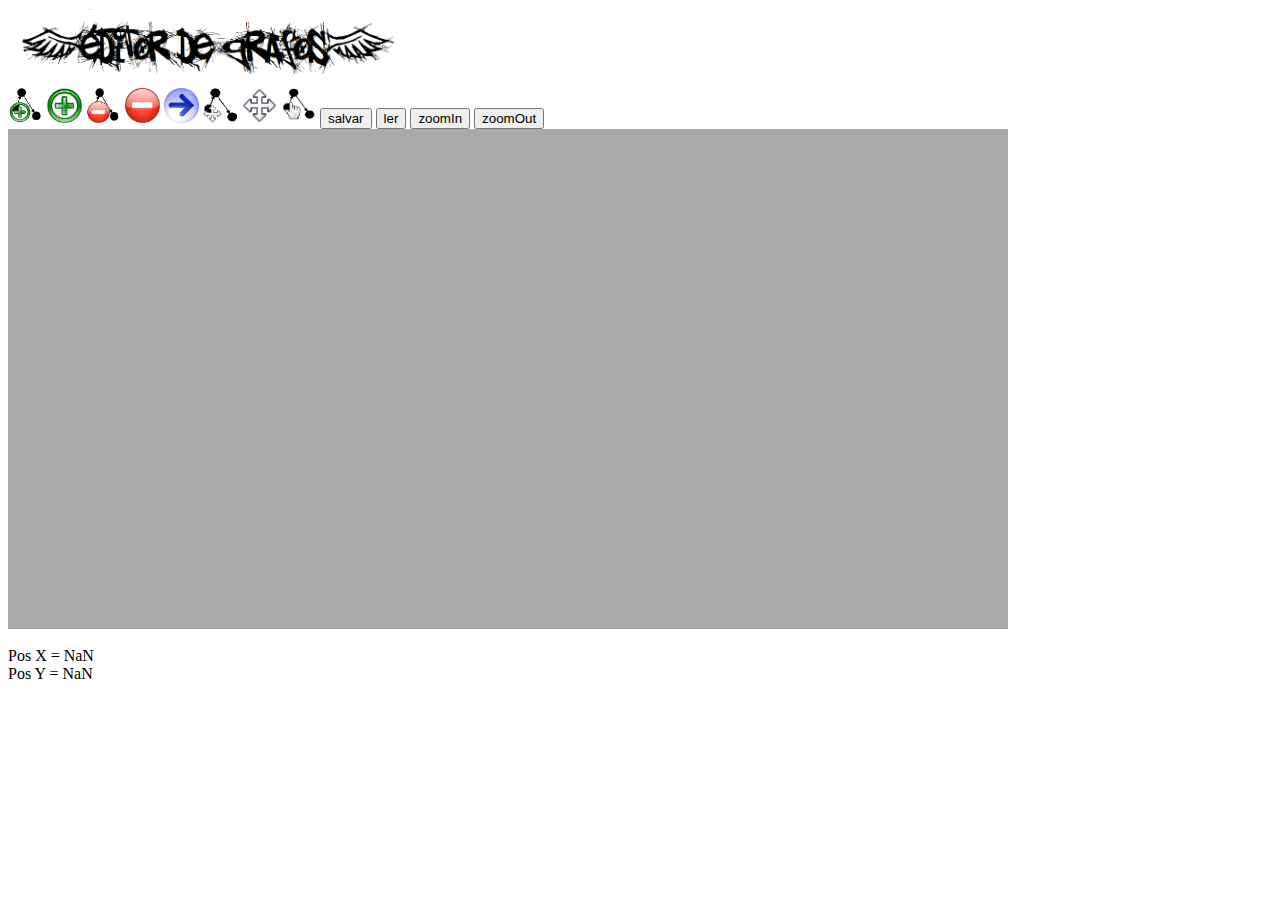
==== trunk/index.html @ dc582429 "apagado a newindex e estruturasjs" ====
<html>

<head>
</head>

<body >
	
	<img src="titulo.png" width="400" height="80">
	<br />
	
	<input id="criaGrafo" type=image src="plusGrafo.png" width="35" height="35" />
	
	<input id="criaVertice" type=image src="plus.png" width="35" height="35" />
	
	<input id="deletaGrafo" type=image src="minusGrafo.png" width="35" height="35" />
	
	<input id="deletaVertice" type=image src="minus.png" width="35" height="35" />
	
	<input id="ligaVertice" type=image src="seta.jpg" width="35" height="35" />
	
	<input id="moverGrafo" type=image src="moveGrafo.png" width="35" height="35" /> 
	
	<input id="mover" type=image src="move.png" width="35" height="35" /> 
	
	<input id="selecionarGrafo" type=image src="selecionarGrafo.png" width="35" height="35" /> 

	<input type="button" value="salvar" id="salvar" /> 

	<input type="button" value="ler" id="ler" />

	<input type="button" value="zoomIn" id="zoomIn" />

	<input type="button" value="zoomOut" id="zoomOut" />
	
	<br />
	
	<canvas id="canvas" width="1000" height="500">	
	</canvas>
	
	<div id="posXY" ></div>

	<script type="text/javascript" src="javascript/EditorGrafos.js"></script>
	<script type="text/javascript" src="javascript/Vertice.js"></script>
	<script type="text/javascript" src="javascript/Aresta.js"></script>
	<script type="text/javascript" src="javascript/Grafo.js"></script>
</body>

</html>
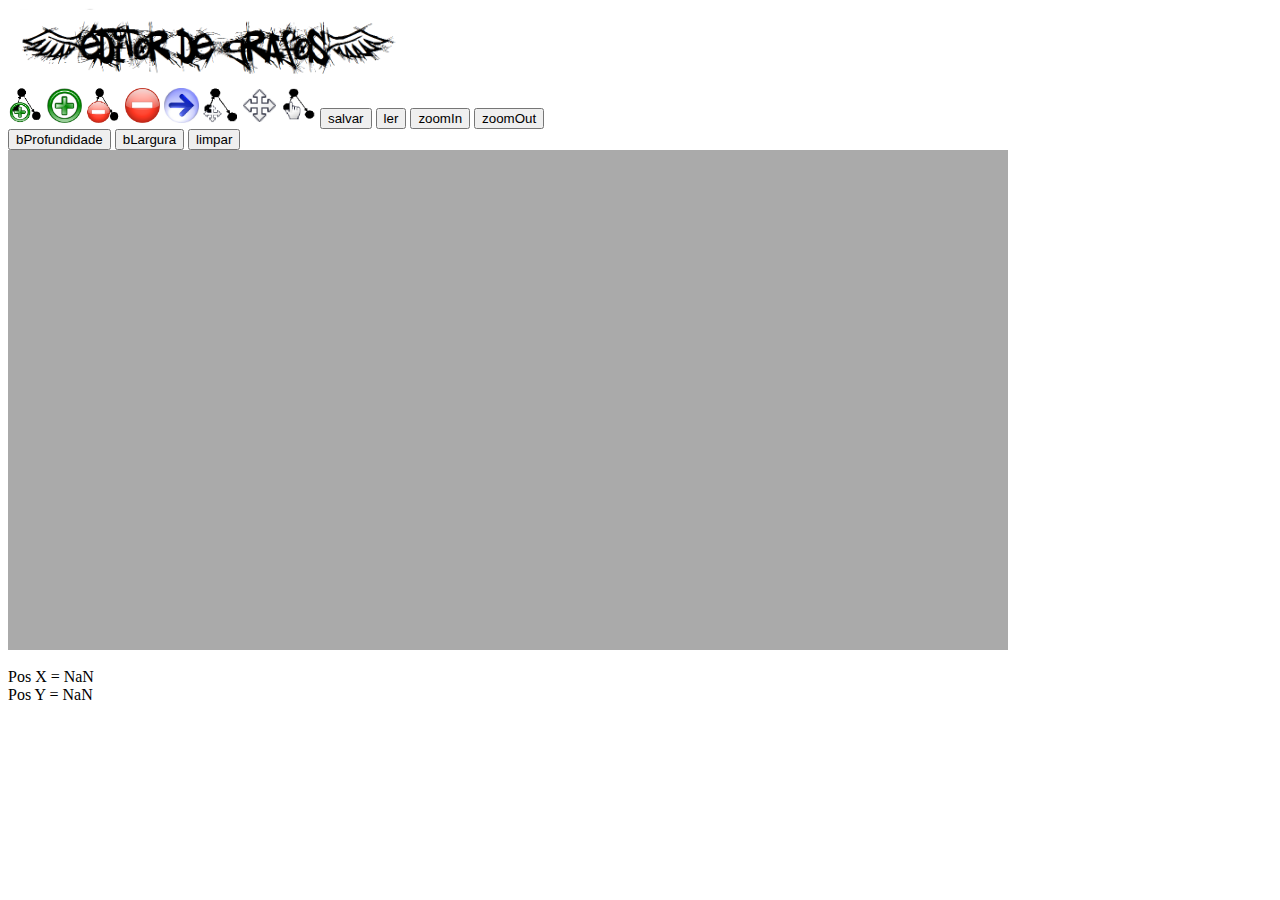
==== commit 3c6b6d21: "feito algoritimo busca em profundidade" ====
--- a/trunk/index.html
+++ b/trunk/index.html
@@ -33,7 +33,13 @@
 	<input type="button" value="zoomOut" id="zoomOut" />
 	
 	<br />
+
+	<input type="button" value="bProfundidade" id="bProfundidade" />
+	<input type="button" value="bLargura" id="bLargura" />
+	<input type="button" value="limpar" id="limpar" />
 	
+	<br />
+
 	<canvas id="canvas" width="1000" height="500">	
 	</canvas>
 	
@@ -43,6 +49,7 @@
 	<script type="text/javascript" src="javascript/Vertice.js"></script>
 	<script type="text/javascript" src="javascript/Aresta.js"></script>
 	<script type="text/javascript" src="javascript/Grafo.js"></script>
+	<script type="text/javascript" src="javascript/Algoritimo.js"></script>
 </body>
 
 </html>
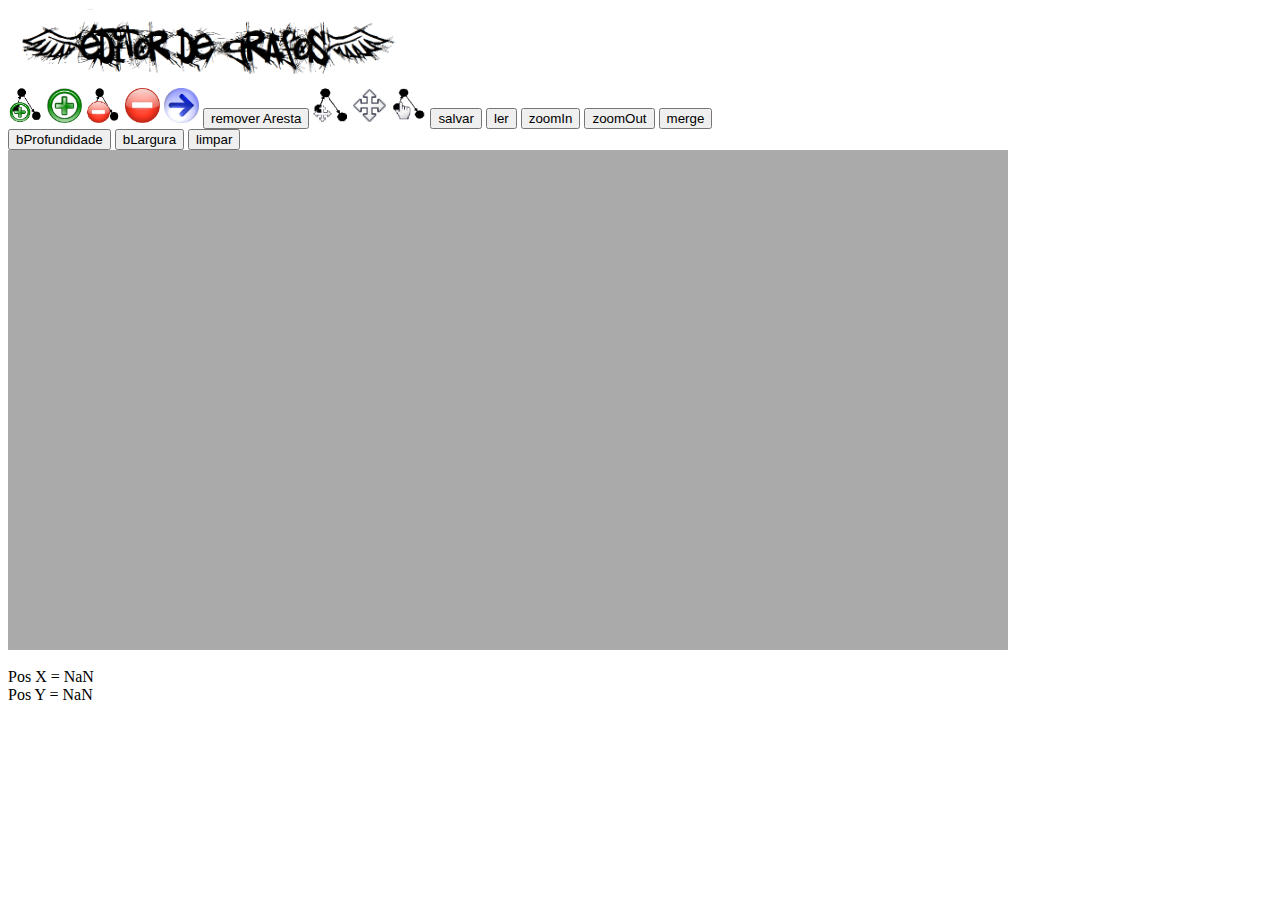
==== commit c68d63f2: "remover link incompleto." ====
--- a/trunk/index.html
+++ b/trunk/index.html
@@ -18,6 +18,8 @@
 	
 	<input id="ligaVertice" type=image src="seta.jpg" width="35" height="35" />
 	
+	<input id="deletaAresta" type="button" value="remover Aresta">
+	
 	<input id="moverGrafo" type=image src="moveGrafo.png" width="35" height="35" /> 
 	
 	<input id="mover" type=image src="move.png" width="35" height="35" /> 
@@ -31,6 +33,8 @@
 	<input type="button" value="zoomIn" id="zoomIn" />
 
 	<input type="button" value="zoomOut" id="zoomOut" />
+	
+	<input type="button" value="merge" id="merge" />
 	
 	<br />
 
@@ -49,7 +53,8 @@
 	<script type="text/javascript" src="javascript/Vertice.js"></script>
 	<script type="text/javascript" src="javascript/Aresta.js"></script>
 	<script type="text/javascript" src="javascript/Grafo.js"></script>
-	<script type="text/javascript" src="javascript/Algoritimo.js"></script>
+	<script type="text/javascript" src="javascript/Algoritmo.js"></script>
+
 </body>
 
 </html>
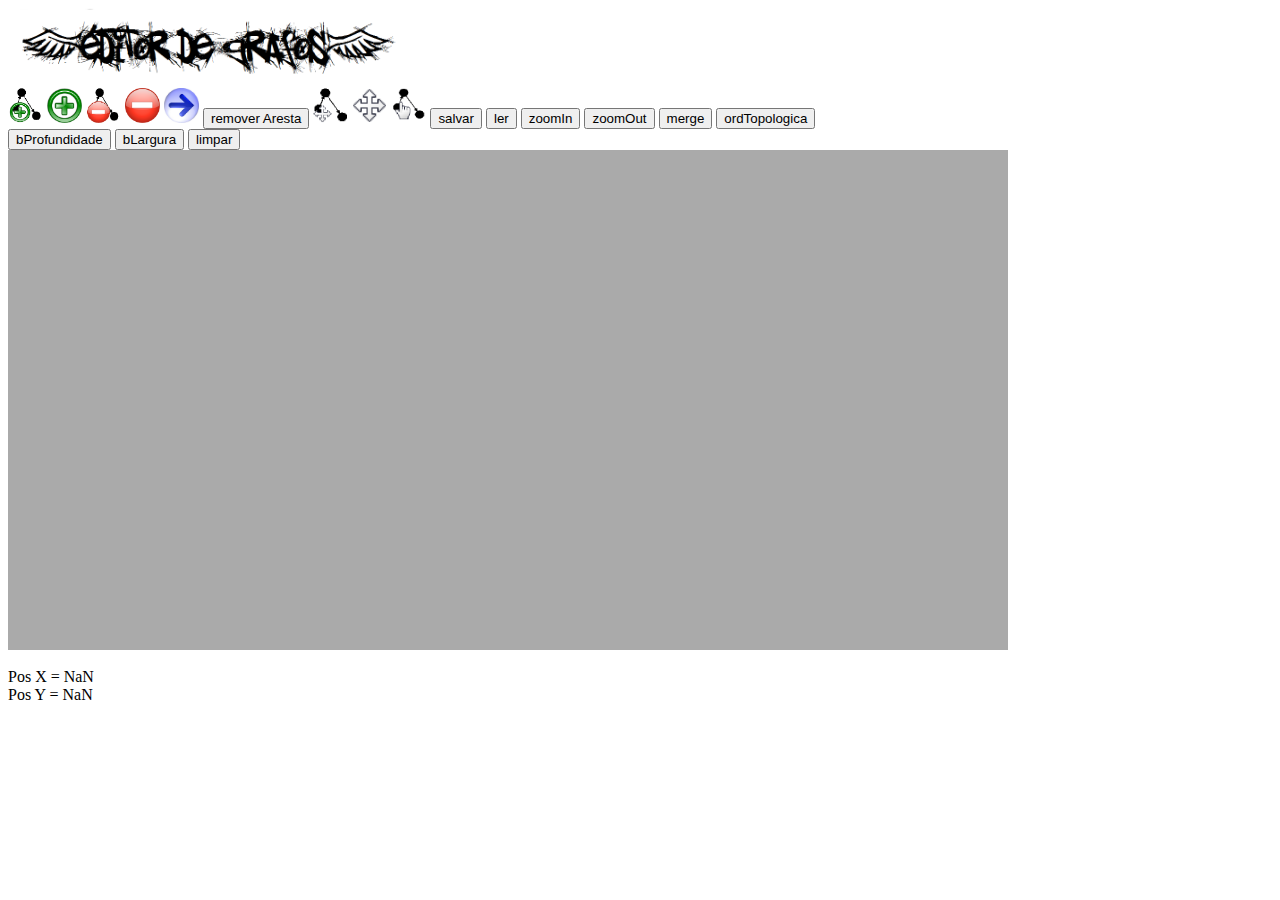
==== commit cbdd6e65: "Implementado algoritimo de Organizacao Topologica" ====
--- a/trunk/index.html
+++ b/trunk/index.html
@@ -35,6 +35,8 @@
 	<input type="button" value="zoomOut" id="zoomOut" />
 	
 	<input type="button" value="merge" id="merge" />
+
+	<input type="button" value="ordTopologica" id="ordTopologica" />
 	
 	<br />
 
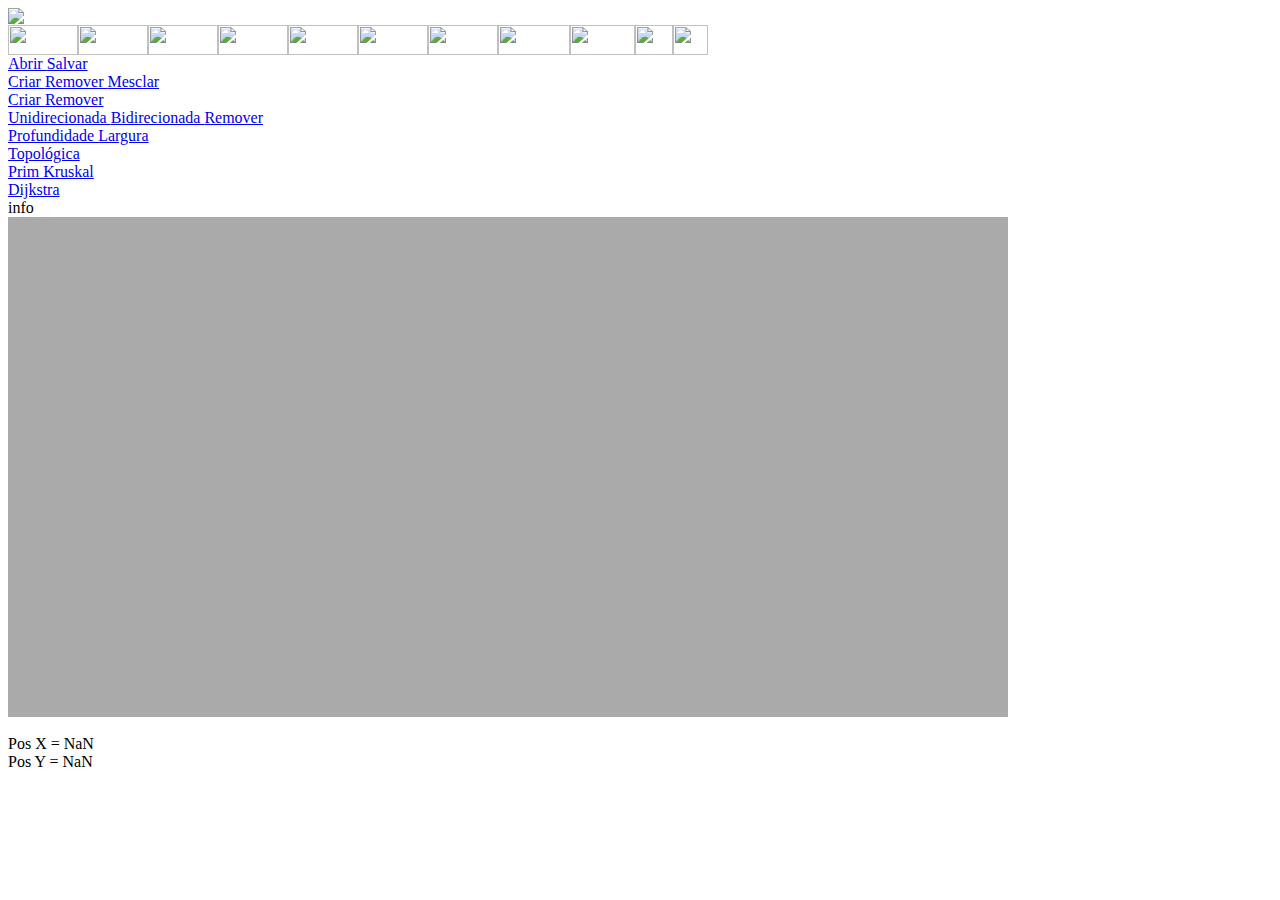
==== commit 755234b2: "Menu completo." ====
--- a/trunk/index.html
+++ b/trunk/index.html
@@ -1,54 +1,145 @@
 <html>
 
 <head>
+<title>H5 - Editor de grafos</title>
+
+<script language="JavaScript1.2" type="text/javascript" src="preload_menu.js"> </script>
+<script language="JavaScript1.2" type="text/javascript" src="mm_css_menu.js"></script>
+<style type="text/css" media="screen">
+	@import url("./menu.css");
+</style>
 </head>
 
-<body >
+<body onload="MM_preloadImages('imagens/menu_r1_c14_s2.gif','imagens/selecionar_s2.gif');">
 	
-	<img src="titulo.png" width="400" height="80">
-	<br />
+	<div>
+	<img src="imagens/titulo.png" /> 
+	</div>
 	
-	<input id="criaGrafo" type=image src="plusGrafo.png" width="35" height="35" />
-	
-	<input id="criaVertice" type=image src="plus.png" width="35" height="35" />
-	
-	<input id="deletaGrafo" type=image src="minusGrafo.png" width="35" height="35" />
-	
-	<input id="deletaVertice" type=image src="minus.png" width="35" height="35" />
-	
-	<input id="ligaVertice" type=image src="seta.jpg" width="35" height="35" />
-	
-	<input id="deletaAresta" type="button" value="remover Aresta">
-	
-	<input id="moverGrafo" type=image src="moveGrafo.png" width="35" height="35" /> 
-	
-	<input id="mover" type=image src="move.png" width="35" height="35" /> 
-	
-	<input id="selecionarGrafo" type=image src="selecionarGrafo.png" width="35" height="35" /> 
+	<div id="FWTableContainer1707048917">
+	<table style="display: inline-table;" border="0" cellpadding="0" cellspacing="0" width="700">
+	<!-- fwtable fwsrc="original.png" fwpage="Page 1" fwbase="menu.gif" fwstyle="Dreamweaver" fwdocid = "1707048917" fwnested="0" -->
+	  <tr>
+	   <td><img src="imagens/spacer.gif" width="70" height="1" border="0" alt="" /></td>
+	   <td><img src="imagens/spacer.gif" width="70" height="1" border="0" alt="" /></td>
+	   <td><img src="imagens/spacer.gif" width="70" height="1" border="0" alt="" /></td>
+	   <td><img src="imagens/spacer.gif" width="70" height="1" border="0" alt="" /></td>
+	   <td><img src="imagens/spacer.gif" width="2" height="1" border="0" alt="" /></td>
+	   <td><img src="imagens/spacer.gif" width="68" height="1" border="0" alt="" /></td>
+	   <td><img src="imagens/spacer.gif" width="2" height="1" border="0" alt="" /></td>
+	   <td><img src="imagens/spacer.gif" width="68" height="1" border="0" alt="" /></td>
+	   <td><img src="imagens/spacer.gif" width="2" height="1" border="0" alt="" /></td>
+	   <td><img src="imagens/spacer.gif" width="68" height="1" border="0" alt="" /></td>
+	   <td><img src="imagens/spacer.gif" width="2" height="1" border="0" alt="" /></td>
+	   <td><img src="imagens/spacer.gif" width="68" height="1" border="0" alt="" /></td>
+	   <td><img src="imagens/spacer.gif" width="2" height="1" border="0" alt="" /></td>
+	   <td><img src="imagens/spacer.gif" width="65" height="1" border="0" alt="" /></td>
+	   <td><img src="imagens/spacer.gif" width="5" height="1" border="0" alt="" /></td>
+	   <td><img src="imagens/spacer.gif" width="33" height="1" border="0" alt="" /></td>
+	   <td><img src="imagens/spacer.gif" width="35" height="1" border="0" alt="" /></td>
+	   <td><img src="imagens/spacer.gif" width="1" height="1" border="0" alt="" /></td>
+	  </tr>
 
-	<input type="button" value="salvar" id="salvar" /> 
+	  <tr>
+	   <td><a href="javascript:;" onmouseout="MM_menuStartTimeout(100);" onmouseover="MM_menuShowMenu('MMMenuContainer1122155727_0', 'MMMenu1122155727_0',0,30,'arquivo_s1');"><img name="arquivo_s1" src="imagens/arquivo_s1.gif" width="70" height="30" border="0" id="arquivo_s1" alt="" /></a></td>
+	   <td><a href="javascript:;" onmouseout="MM_menuStartTimeout(100);" onmouseover="MM_menuShowMenu('MMMenuContainer1122155654_1', 'MMMenu1122155654_1',0,30,'grafos_s1');"><img name="grafos_s1" src="imagens/grafos_s1.gif" width="70" height="30" border="0" id="grafos_s1" alt="" /></a></td>
+	   <td><a href="javascript:;" onmouseout="MM_menuStartTimeout(100);" onmouseover="MM_menuShowMenu('MMMenuContainer1122160925_2', 'MMMenu1122160925_2',0,30,'vertices_s1');"><img name="vertices_s1" src="imagens/vertices_s1.gif" width="70" height="30" border="0" id="vertices_s1" alt="" /></a></td>
+	   <td><a href="javascript:;" onmouseout="MM_menuStartTimeout(100);" onmouseover="MM_menuShowMenu('MMMenuContainer1122160944_3', 'MMMenu1122160944_3',0,30,'arestas_s1');"><img name="arestas_s1" src="imagens/arestas_s1.gif" width="70" height="30" border="0" id="arestas_s1" alt="" /></a></td>
+	   <td colspan="2"><a href="javascript:;" onmouseout="MM_menuStartTimeout(100);" onmouseover="MM_menuShowMenu('MMMenuContainer1122161030_4', 'MMMenu1122161030_4',0,30,'busca_s1');"><img name="busca_s1" src="imagens/busca_s1.gif" width="70" height="30" border="0" id="busca_s1" alt="" /></a></td>
+	   <td colspan="2"><a href="javascript:;" onmouseout="MM_menuStartTimeout(100);" onmouseover="MM_menuShowMenu('MMMenuContainer1122161052_5', 'MMMenu1122161052_5',0,30,'ordenacao_s1');"><img name="ordenacao_s1" src="imagens/ordenacao_s1.gif" width="70" height="30" border="0" id="ordenacao_s1" alt="" /></a></td>
+	   <td colspan="2"><a href="javascript:;" onmouseout="MM_menuStartTimeout(100);" onmouseover="MM_menuShowMenu('MMMenuContainer1122161156_6', 'MMMenu1122161156_6',0,30,'arv_g_min_s1');"><img name="arv_g_min_s1" src="imagens/arv_g_min_s1.gif" width="70" height="30" border="0" id="arv_g_min_s1" alt="" /></a></td>
+	   <td colspan="3"><a href="javascript:;" onmouseout="MM_menuStartTimeout(100);" onmouseover="MM_menuShowMenu('MMMenuContainer1122161315_7', 'MMMenu1122161315_7',0,30,'cam_min_s1');"><img name="cam_min_s1" src="imagens/cam_min_s1.gif" width="72" height="30" border="0" id="cam_min_s1" alt="" /></a></td>
+	   <td><a href="javascript:;" onmouseout="MM_swapImgRestore();" onmouseover="MM_swapImage('menu_r1_c14_s1','','imagens/menu_r1_c14_s2.gif',1);"><img name="menu_r1_c14_s1" src="imagens/menu_r1_c14_s1.gif" width="65" height="30" border="0" id="menu_r1_c14_s1" alt="" /></a></td> <!-- COLORACAO -->
+	   <td colspan="2"><a href="javascript:;" onmouseout="MM_swapImgRestore();" onmouseover="MM_swapImage('selecionar_s1','','imagens/selecionar_s2.gif',1);"><img name="selecionar_s1" src="imagens/selecionar_s1.gif" width="38" height="30" border="0" id="selecionar_s1" alt="" onclick="selecionarAcao(10);" /></a></td> <!-- SELECIONAR -->
+	   <td><img name="menu_r1_c17_s1" src="imagens/menu_r1_c17_s1.gif" width="35" height="30" border="0" id="menu_r1_c17_s1" alt="" /></td>
+	   <td><img src="imagens/spacer.gif" width="1" height="30" border="0" alt="" /></td>
+	  </tr>
+	</table>
+	<div id="MMMenuContainer1122155727_0">
+		<div id="MMMenu1122155727_0" onmouseout="MM_menuStartTimeout(100);" onmouseover="MM_menuResetTimeout();">
+			<a href="javascript:;" id="MMMenu1122155727_0_Item_0" class="MMMIFVStyleMMMenu1122155727_0" onmouseover="MM_menuOverMenuItem('MMMenu1122155727_0');" onclick="lerGrafo();">
+				Abrir
+			</a>
+			<a href="javascript:;" id="MMMenu1122155727_0_Item_1" class="MMMIVStyleMMMenu1122155727_0" onmouseover="MM_menuOverMenuItem('MMMenu1122155727_0');" onclick="salvarGrafo();">
+				Salvar
+			</a>
+		</div>
+	</div>
+	<div id="MMMenuContainer1122155654_1">
+		<div id="MMMenu1122155654_1" onmouseout="MM_menuStartTimeout(100);" onmouseover="MM_menuResetTimeout();">
+			<a href="javascript:;" id="MMMenu1122155654_1_Item_0" class="MMMIFVStyleMMMenu1122155654_1" onmouseover="MM_menuOverMenuItem('MMMenu1122155654_1');" onclick="inserirGrafo();"> <!-- CRIAR GRAFO -->
+				Criar
+			</a>
+			<a href="javascript:;" id="MMMenu1122155654_1_Item_1" class="MMMIVStyleMMMenu1122155654_1" onmouseover="MM_menuOverMenuItem('MMMenu1122155654_1');" onclick="removerGrafo();"> 	<!-- REMOVER GRAFO -->
+				Remover
+			</a>
+			<a href="javascript:;" id="MMMenu1122155654_1_Item_2" class="MMMIVStyleMMMenu1122155654_1" onmouseover="MM_menuOverMenuItem('MMMenu1122155654_1');"> 							<!-- MESCLAR GRAFO -->
+				Mesclar
+			</a>
+		</div>
+	</div>
+	<div id="MMMenuContainer1122160925_2">
+		<div id="MMMenu1122160925_2" onmouseout="MM_menuStartTimeout(100);" onmouseover="MM_menuResetTimeout();">
+			<a href="javascript:;" id="MMMenu1122160925_2_Item_0" class="MMMIFVStyleMMMenu1122160925_2" onmouseover="MM_menuOverMenuItem('MMMenu1122160925_2');" onclick="selecionarAcao(1);"> 	<!-- CRIAR VERTICES -->
+				Criar
+			</a>
+			<a href="javascript:;" id="MMMenu1122160925_2_Item_1" class="MMMIVStyleMMMenu1122160925_2" onmouseover="MM_menuOverMenuItem('MMMenu1122160925_2');" onclick="selecionarAcao(2);"> 	<!-- REMOVER VERTICES -->
+				Remover
+			</a>
+		</div>
+	</div>
+<div id="MMMenuContainer1122160944_3">
+	<div id="MMMenu1122160944_3" onmouseout="MM_menuStartTimeout(100);" onmouseover="MM_menuResetTimeout();">
+		<a href="javascript:;" id="MMMenu1122160944_3_Item_0" class="MMMIFVStyleMMMenu1122160944_3" onmouseover="MM_menuOverMenuItem('MMMenu1122160944_3');">
+			Unidirecionada
+		</a>
+		<a href="javascript:;" id="MMMenu1122160944_3_Item_1" class="MMMIVStyleMMMenu1122160944_3" onmouseover="MM_menuOverMenuItem('MMMenu1122160944_3');">
+			Bidirecionada
+		</a>
+		<a href="javascript:;" id="MMMenu1122160944_3_Item_2" class="MMMIVStyleMMMenu1122160944_3" onmouseover="MM_menuOverMenuItem('MMMenu1122160944_3');">
+			Remover
+		</a>
+	</div>
+</div>
+	<div id="MMMenuContainer1122161030_4">
+		<div id="MMMenu1122161030_4" onmouseout="MM_menuStartTimeout(100);" onmouseover="MM_menuResetTimeout();">
+			<a href="javascript:;" id="MMMenu1122161030_4_Item_0" class="MMMIFVStyleMMMenu1122161030_4" onmouseover="MM_menuOverMenuItem('MMMenu1122161030_4');" onclick="configBuscaProfundidade();"> 	<!-- BUSCA PROFUNDIDADE -->
+				Profundidade
+			</a>
+			<a href="javascript:;" id="MMMenu1122161030_4_Item_1" class="MMMIVStyleMMMenu1122161030_4" onmouseover="MM_menuOverMenuItem('MMMenu1122161030_4');" onclick="configBuscaLargura();">  		<!-- BUSCA LARGURA -->
+				Largura
+			</a>
+		</div>
+	</div>
+	<div id="MMMenuContainer1122161052_5">
+		<div id="MMMenu1122161052_5" onmouseout="MM_menuStartTimeout(100);" onmouseover="MM_menuResetTimeout();">
+			<a href="javascript:;" id="MMMenu1122161052_5_Item_0" class="MMMIFVStyleMMMenu1122161052_5" onmouseover="MM_menuOverMenuItem('MMMenu1122161052_5');" onclick="configOrdenacaoTopologica();">	<!-- ORDENACAO TOPOLOGICA -->
+				Topol&oacute;gica
+			</a>
+		</div>
+	</div>
+	<div id="MMMenuContainer1122161156_6">
+		<div id="MMMenu1122161156_6" onmouseout="MM_menuStartTimeout(100);" onmouseover="MM_menuResetTimeout();">
+			<a href="javascript:;" id="MMMenu1122161156_6_Item_0" class="MMMIFVStyleMMMenu1122161156_6" onmouseover="MM_menuOverMenuItem('MMMenu1122161156_6');">	<!-- ARVORE GERADORA MINIMA PRIM -->
+				Prim
+			</a>
+			<a href="javascript:;" id="MMMenu1122161156_6_Item_1" class="MMMIVStyleMMMenu1122161156_6" onmouseover="MM_menuOverMenuItem('MMMenu1122161156_6');" onclick="configKruskal();">	<!-- ARVORE GERADORA MINIMA KRUSKAL -->
+				Kruskal
+			</a>
+		</div>
+	</div>
+	<div id="MMMenuContainer1122161315_7">
+		<div id="MMMenu1122161315_7" onmouseout="MM_menuStartTimeout(100);" onmouseover="MM_menuResetTimeout();">
+			<a href="javascript:;" id="MMMenu1122161315_7_Item_0" class="MMMIFVStyleMMMenu1122161315_7" onmouseover="MM_menuOverMenuItem('MMMenu1122161315_7');" onclick="selecionarAcao(9);"> <!-- CAMINHO MINIMO DIJKSTRA -->
+				Dijkstra
+			</a>
+		</div>
+	</div>
+	</div>
 
-	<input type="button" value="ler" id="ler" />
-
-	<input type="button" value="zoomIn" id="zoomIn" />
-
-	<input type="button" value="zoomOut" id="zoomOut" />
-	
-	<input type="button" value="merge" id="merge" />
-
-	<input type="button" value="ordTopologica" id="ordTopologica" />
-	
-	<br />
-
-	<input type="button" value="bProfundidade" id="bProfundidade" />
-	<input type="button" value="bLargura" id="bLargura" />
-	<input type="button" value="limpar" id="limpar" />
-	
-	<br />
-
-	<canvas id="canvas" width="1000" height="500">	
-	</canvas>
-	
+	<div id="infoNo">info</div>
+	<canvas id="canvas" width="1000" height="500"></canvas>
+	<div id="linksGrafos"></div>
 	<div id="posXY" ></div>
 
 	<script type="text/javascript" src="javascript/EditorGrafos.js"></script>
@@ -56,7 +147,7 @@
 	<script type="text/javascript" src="javascript/Aresta.js"></script>
 	<script type="text/javascript" src="javascript/Grafo.js"></script>
 	<script type="text/javascript" src="javascript/Algoritmo.js"></script>
-
+	<style type="text/css" media="screen"> @import url("css/editorGrafos.css"); </style>
 </body>
 
 </html>
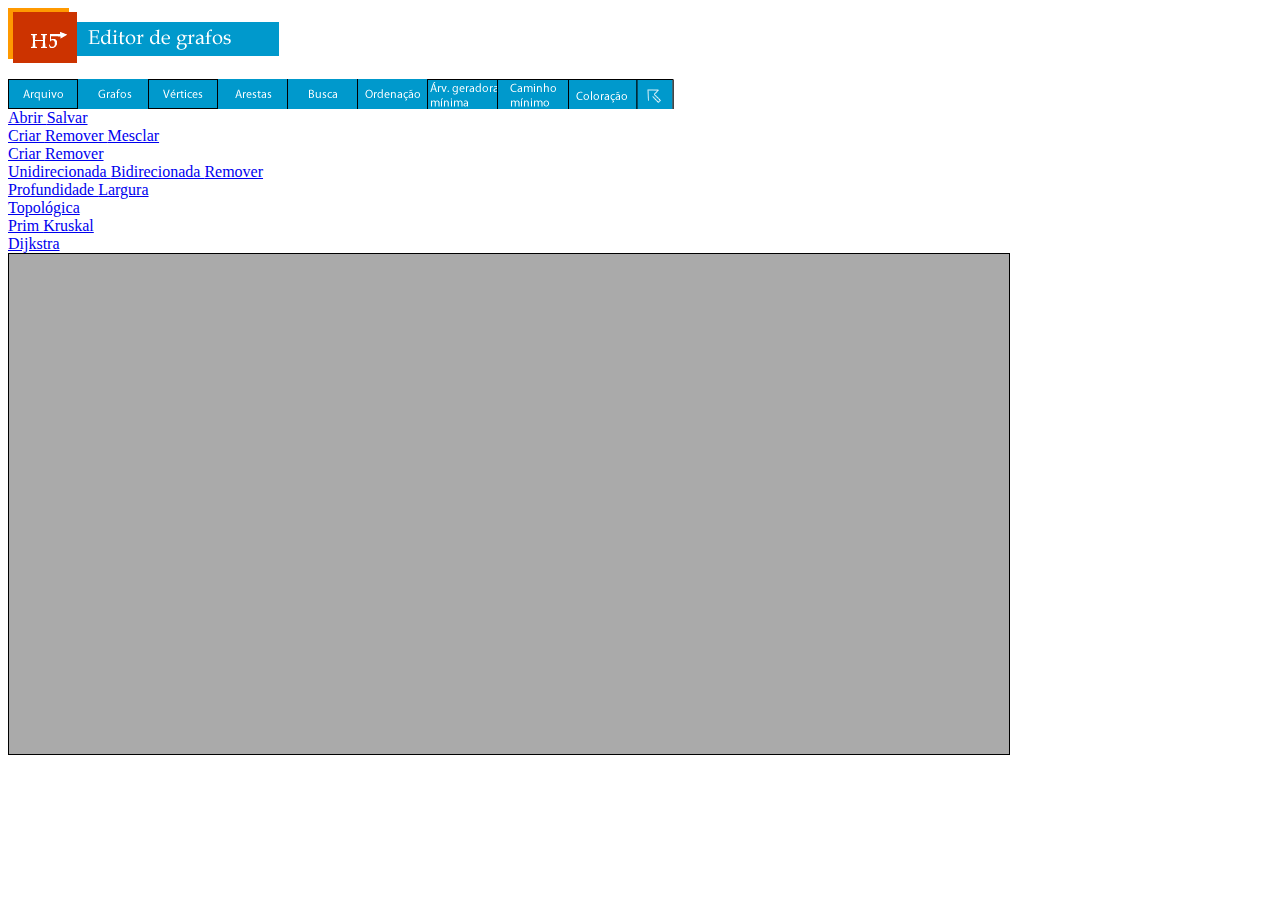
==== commit 9864efd7: "mais atualizacoes." ====
--- a/trunk/index.html
+++ b/trunk/index.html
@@ -73,7 +73,7 @@
 			<a href="javascript:;" id="MMMenu1122155654_1_Item_1" class="MMMIVStyleMMMenu1122155654_1" onmouseover="MM_menuOverMenuItem('MMMenu1122155654_1');" onclick="removerGrafo();"> 	<!-- REMOVER GRAFO -->
 				Remover
 			</a>
-			<a href="javascript:;" id="MMMenu1122155654_1_Item_2" class="MMMIVStyleMMMenu1122155654_1" onmouseover="MM_menuOverMenuItem('MMMenu1122155654_1');"> 							<!-- MESCLAR GRAFO -->
+			<a href="javascript:;" id="MMMenu1122155654_1_Item_2" class="MMMIVStyleMMMenu1122155654_1" onmouseover="MM_menuOverMenuItem('MMMenu1122155654_1');" onclick="mesclarGrafo();"> 	<!-- MESCLAR GRAFO -->
 				Mesclar
 			</a>
 		</div>
@@ -90,13 +90,13 @@
 	</div>
 <div id="MMMenuContainer1122160944_3">
 	<div id="MMMenu1122160944_3" onmouseout="MM_menuStartTimeout(100);" onmouseover="MM_menuResetTimeout();">
-		<a href="javascript:;" id="MMMenu1122160944_3_Item_0" class="MMMIFVStyleMMMenu1122160944_3" onmouseover="MM_menuOverMenuItem('MMMenu1122160944_3');">
+		<a href="javascript:;" id="MMMenu1122160944_3_Item_0" class="MMMIFVStyleMMMenu1122160944_3" onmouseover="MM_menuOverMenuItem('MMMenu1122160944_3');" onclick="selecionarAcao(3);">
 			Unidirecionada
 		</a>
-		<a href="javascript:;" id="MMMenu1122160944_3_Item_1" class="MMMIVStyleMMMenu1122160944_3" onmouseover="MM_menuOverMenuItem('MMMenu1122160944_3');">
+		<a href="javascript:;" id="MMMenu1122160944_3_Item_1" class="MMMIVStyleMMMenu1122160944_3" onmouseover="MM_menuOverMenuItem('MMMenu1122160944_3');" onclick="selecionarAcao(8);">
 			Bidirecionada
 		</a>
-		<a href="javascript:;" id="MMMenu1122160944_3_Item_2" class="MMMIVStyleMMMenu1122160944_3" onmouseover="MM_menuOverMenuItem('MMMenu1122160944_3');">
+		<a href="javascript:;" id="MMMenu1122160944_3_Item_2" class="MMMIVStyleMMMenu1122160944_3" onmouseover="MM_menuOverMenuItem('MMMenu1122160944_3');" onclick="selecionarAcao(4);">
 			Remover
 		</a>
 	</div>
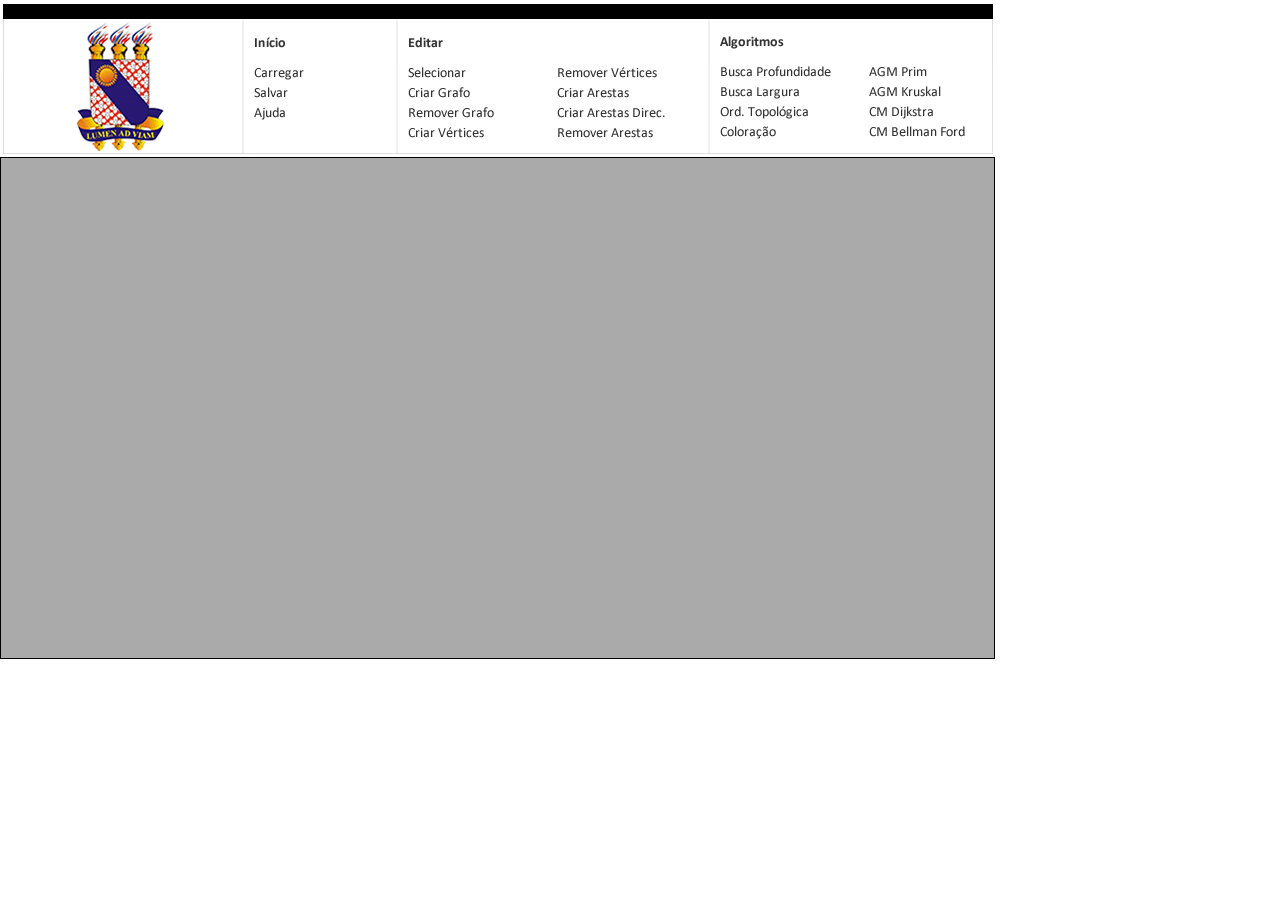
==== commit 9c4b743e: "Nova interface." ====
--- a/trunk/index.html
+++ b/trunk/index.html
@@ -1,154 +1,198 @@
-<html>
-
-<head>
-<title>H5 - Editor de grafos</title>
-
-<script language="JavaScript1.2" type="text/javascript" src="preload_menu.js"> </script>
-<script language="JavaScript1.2" type="text/javascript" src="mm_css_menu.js"></script>
-<style type="text/css" media="screen">
-	@import url("./menu.css");
-</style>
-</head>
-
-<body onload="MM_preloadImages('imagens/menu_r1_c14_s2.gif','imagens/selecionar_s2.gif');">
-	
-	<div>
-	<img src="imagens/titulo.png" /> 
-	</div>
-	
-	<div id="FWTableContainer1707048917">
-	<table style="display: inline-table;" border="0" cellpadding="0" cellspacing="0" width="700">
-	<!-- fwtable fwsrc="original.png" fwpage="Page 1" fwbase="menu.gif" fwstyle="Dreamweaver" fwdocid = "1707048917" fwnested="0" -->
-	  <tr>
-	   <td><img src="imagens/spacer.gif" width="70" height="1" border="0" alt="" /></td>
-	   <td><img src="imagens/spacer.gif" width="70" height="1" border="0" alt="" /></td>
-	   <td><img src="imagens/spacer.gif" width="70" height="1" border="0" alt="" /></td>
-	   <td><img src="imagens/spacer.gif" width="70" height="1" border="0" alt="" /></td>
-	   <td><img src="imagens/spacer.gif" width="2" height="1" border="0" alt="" /></td>
-	   <td><img src="imagens/spacer.gif" width="68" height="1" border="0" alt="" /></td>
-	   <td><img src="imagens/spacer.gif" width="2" height="1" border="0" alt="" /></td>
-	   <td><img src="imagens/spacer.gif" width="68" height="1" border="0" alt="" /></td>
-	   <td><img src="imagens/spacer.gif" width="2" height="1" border="0" alt="" /></td>
-	   <td><img src="imagens/spacer.gif" width="68" height="1" border="0" alt="" /></td>
-	   <td><img src="imagens/spacer.gif" width="2" height="1" border="0" alt="" /></td>
-	   <td><img src="imagens/spacer.gif" width="68" height="1" border="0" alt="" /></td>
-	   <td><img src="imagens/spacer.gif" width="2" height="1" border="0" alt="" /></td>
-	   <td><img src="imagens/spacer.gif" width="65" height="1" border="0" alt="" /></td>
-	   <td><img src="imagens/spacer.gif" width="5" height="1" border="0" alt="" /></td>
-	   <td><img src="imagens/spacer.gif" width="33" height="1" border="0" alt="" /></td>
-	   <td><img src="imagens/spacer.gif" width="35" height="1" border="0" alt="" /></td>
-	   <td><img src="imagens/spacer.gif" width="1" height="1" border="0" alt="" /></td>
-	  </tr>
-
-	  <tr>
-	   <td><a href="javascript:;" onmouseout="MM_menuStartTimeout(100);" onmouseover="MM_menuShowMenu('MMMenuContainer1122155727_0', 'MMMenu1122155727_0',0,30,'arquivo_s1');"><img name="arquivo_s1" src="imagens/arquivo_s1.gif" width="70" height="30" border="0" id="arquivo_s1" alt="" /></a></td>
-	   <td><a href="javascript:;" onmouseout="MM_menuStartTimeout(100);" onmouseover="MM_menuShowMenu('MMMenuContainer1122155654_1', 'MMMenu1122155654_1',0,30,'grafos_s1');"><img name="grafos_s1" src="imagens/grafos_s1.gif" width="70" height="30" border="0" id="grafos_s1" alt="" /></a></td>
-	   <td><a href="javascript:;" onmouseout="MM_menuStartTimeout(100);" onmouseover="MM_menuShowMenu('MMMenuContainer1122160925_2', 'MMMenu1122160925_2',0,30,'vertices_s1');"><img name="vertices_s1" src="imagens/vertices_s1.gif" width="70" height="30" border="0" id="vertices_s1" alt="" /></a></td>
-	   <td><a href="javascript:;" onmouseout="MM_menuStartTimeout(100);" onmouseover="MM_menuShowMenu('MMMenuContainer1122160944_3', 'MMMenu1122160944_3',0,30,'arestas_s1');"><img name="arestas_s1" src="imagens/arestas_s1.gif" width="70" height="30" border="0" id="arestas_s1" alt="" /></a></td>
-	   <td colspan="2"><a href="javascript:;" onmouseout="MM_menuStartTimeout(100);" onmouseover="MM_menuShowMenu('MMMenuContainer1122161030_4', 'MMMenu1122161030_4',0,30,'busca_s1');"><img name="busca_s1" src="imagens/busca_s1.gif" width="70" height="30" border="0" id="busca_s1" alt="" /></a></td>
-	   <td colspan="2"><a href="javascript:;" onmouseout="MM_menuStartTimeout(100);" onmouseover="MM_menuShowMenu('MMMenuContainer1122161052_5', 'MMMenu1122161052_5',0,30,'ordenacao_s1');"><img name="ordenacao_s1" src="imagens/ordenacao_s1.gif" width="70" height="30" border="0" id="ordenacao_s1" alt="" /></a></td>
-	   <td colspan="2"><a href="javascript:;" onmouseout="MM_menuStartTimeout(100);" onmouseover="MM_menuShowMenu('MMMenuContainer1122161156_6', 'MMMenu1122161156_6',0,30,'arv_g_min_s1');"><img name="arv_g_min_s1" src="imagens/arv_g_min_s1.gif" width="70" height="30" border="0" id="arv_g_min_s1" alt="" /></a></td>
-	   <td colspan="3"><a href="javascript:;" onmouseout="MM_menuStartTimeout(100);" onmouseover="MM_menuShowMenu('MMMenuContainer1122161315_7', 'MMMenu1122161315_7',0,30,'cam_min_s1');"><img name="cam_min_s1" src="imagens/cam_min_s1.gif" width="72" height="30" border="0" id="cam_min_s1" alt="" /></a></td>
-	   <td><a href="javascript:;" onmouseout="MM_swapImgRestore();" onmouseover="MM_swapImage('menu_r1_c14_s1','','imagens/menu_r1_c14_s2.gif',1);"><img name="menu_r1_c14_s1" src="imagens/menu_r1_c14_s1.gif" width="65" height="30" border="0" id="menu_r1_c14_s1" alt="" /></a></td> <!-- COLORACAO -->
-	   <td colspan="2"><a href="javascript:;" onmouseout="MM_swapImgRestore();" onmouseover="MM_swapImage('selecionar_s1','','imagens/selecionar_s2.gif',1);"><img name="selecionar_s1" src="imagens/selecionar_s1.gif" width="38" height="30" border="0" id="selecionar_s1" alt="" onclick="selecionarAcao(10);" /></a></td> <!-- SELECIONAR -->
-	   <td><img name="menu_r1_c17_s1" src="imagens/menu_r1_c17_s1.gif" width="35" height="30" border="0" id="menu_r1_c17_s1" alt="" /></td>
-	   <td><img src="imagens/spacer.gif" width="1" height="30" border="0" alt="" /></td>
-	  </tr>
-	</table>
-	<div id="MMMenuContainer1122155727_0">
-		<div id="MMMenu1122155727_0" onmouseout="MM_menuStartTimeout(100);" onmouseover="MM_menuResetTimeout();">
-			<a href="javascript:;" id="MMMenu1122155727_0_Item_0" class="MMMIFVStyleMMMenu1122155727_0" onmouseover="MM_menuOverMenuItem('MMMenu1122155727_0');" onclick="lerGrafo();">
-				Abrir
-			</a>
-			<a href="javascript:;" id="MMMenu1122155727_0_Item_1" class="MMMIVStyleMMMenu1122155727_0" onmouseover="MM_menuOverMenuItem('MMMenu1122155727_0');" onclick="salvarGrafo();">
-				Salvar
-			</a>
-		</div>
-	</div>
-	<div id="MMMenuContainer1122155654_1">
-		<div id="MMMenu1122155654_1" onmouseout="MM_menuStartTimeout(100);" onmouseover="MM_menuResetTimeout();">
-			<a href="javascript:;" id="MMMenu1122155654_1_Item_0" class="MMMIFVStyleMMMenu1122155654_1" onmouseover="MM_menuOverMenuItem('MMMenu1122155654_1');" onclick="inserirGrafo();"> <!-- CRIAR GRAFO -->
-				Criar
-			</a>
-			<a href="javascript:;" id="MMMenu1122155654_1_Item_1" class="MMMIVStyleMMMenu1122155654_1" onmouseover="MM_menuOverMenuItem('MMMenu1122155654_1');" onclick="removerGrafo();"> 	<!-- REMOVER GRAFO -->
-				Remover
-			</a>
-			<a href="javascript:;" id="MMMenu1122155654_1_Item_2" class="MMMIVStyleMMMenu1122155654_1" onmouseover="MM_menuOverMenuItem('MMMenu1122155654_1');" onclick="mesclarGrafo();"> 	<!-- MESCLAR GRAFO -->
-				Mesclar
-			</a>
-		</div>
-	</div>
-	<div id="MMMenuContainer1122160925_2">
-		<div id="MMMenu1122160925_2" onmouseout="MM_menuStartTimeout(100);" onmouseover="MM_menuResetTimeout();">
-			<a href="javascript:;" id="MMMenu1122160925_2_Item_0" class="MMMIFVStyleMMMenu1122160925_2" onmouseover="MM_menuOverMenuItem('MMMenu1122160925_2');" onclick="selecionarAcao(1);"> 	<!-- CRIAR VERTICES -->
-				Criar
-			</a>
-			<a href="javascript:;" id="MMMenu1122160925_2_Item_1" class="MMMIVStyleMMMenu1122160925_2" onmouseover="MM_menuOverMenuItem('MMMenu1122160925_2');" onclick="selecionarAcao(2);"> 	<!-- REMOVER VERTICES -->
-				Remover
-			</a>
-		</div>
-	</div>
-<div id="MMMenuContainer1122160944_3">
-	<div id="MMMenu1122160944_3" onmouseout="MM_menuStartTimeout(100);" onmouseover="MM_menuResetTimeout();">
-		<a href="javascript:;" id="MMMenu1122160944_3_Item_0" class="MMMIFVStyleMMMenu1122160944_3" onmouseover="MM_menuOverMenuItem('MMMenu1122160944_3');" onclick="selecionarAcao(3);">
-			Unidirecionada
-		</a>
-		<a href="javascript:;" id="MMMenu1122160944_3_Item_1" class="MMMIVStyleMMMenu1122160944_3" onmouseover="MM_menuOverMenuItem('MMMenu1122160944_3');" onclick="selecionarAcao(8);">
-			Bidirecionada
-		</a>
-		<a href="javascript:;" id="MMMenu1122160944_3_Item_2" class="MMMIVStyleMMMenu1122160944_3" onmouseover="MM_menuOverMenuItem('MMMenu1122160944_3');" onclick="selecionarAcao(4);">
-			Remover
-		</a>
-	</div>
-</div>
-	<div id="MMMenuContainer1122161030_4">
-		<div id="MMMenu1122161030_4" onmouseout="MM_menuStartTimeout(100);" onmouseover="MM_menuResetTimeout();">
-			<a href="javascript:;" id="MMMenu1122161030_4_Item_0" class="MMMIFVStyleMMMenu1122161030_4" onmouseover="MM_menuOverMenuItem('MMMenu1122161030_4');" onclick="configBuscaProfundidade();"> 	<!-- BUSCA PROFUNDIDADE -->
-				Profundidade
-			</a>
-			<a href="javascript:;" id="MMMenu1122161030_4_Item_1" class="MMMIVStyleMMMenu1122161030_4" onmouseover="MM_menuOverMenuItem('MMMenu1122161030_4');" onclick="configBuscaLargura();">  		<!-- BUSCA LARGURA -->
-				Largura
-			</a>
-		</div>
-	</div>
-	<div id="MMMenuContainer1122161052_5">
-		<div id="MMMenu1122161052_5" onmouseout="MM_menuStartTimeout(100);" onmouseover="MM_menuResetTimeout();">
-			<a href="javascript:;" id="MMMenu1122161052_5_Item_0" class="MMMIFVStyleMMMenu1122161052_5" onmouseover="MM_menuOverMenuItem('MMMenu1122161052_5');" onclick="configOrdenacaoTopologica();">	<!-- ORDENACAO TOPOLOGICA -->
-				Topol&oacute;gica
-			</a>
-		</div>
-	</div>
-	<div id="MMMenuContainer1122161156_6">
-		<div id="MMMenu1122161156_6" onmouseout="MM_menuStartTimeout(100);" onmouseover="MM_menuResetTimeout();">
-			<a href="javascript:;" id="MMMenu1122161156_6_Item_0" class="MMMIFVStyleMMMenu1122161156_6" onmouseover="MM_menuOverMenuItem('MMMenu1122161156_6');">	<!-- ARVORE GERADORA MINIMA PRIM -->
-				Prim
-			</a>
-			<a href="javascript:;" id="MMMenu1122161156_6_Item_1" class="MMMIVStyleMMMenu1122161156_6" onmouseover="MM_menuOverMenuItem('MMMenu1122161156_6');" onclick="configKruskal();">	<!-- ARVORE GERADORA MINIMA KRUSKAL -->
-				Kruskal
-			</a>
-		</div>
-	</div>
-	<div id="MMMenuContainer1122161315_7">
-		<div id="MMMenu1122161315_7" onmouseout="MM_menuStartTimeout(100);" onmouseover="MM_menuResetTimeout();">
-			<a href="javascript:;" id="MMMenu1122161315_7_Item_0" class="MMMIFVStyleMMMenu1122161315_7" onmouseover="MM_menuOverMenuItem('MMMenu1122161315_7');" onclick="selecionarAcao(9);"> <!-- CAMINHO MINIMO DIJKSTRA -->
-				Dijkstra
-			</a>
-		</div>
-	</div>
-	</div>
-
-	<div id="infoNo">info</div>
-	<canvas id="canvas" width="1000" height="500"></canvas>
-	<div id="linksGrafos"></div>
-	<div id="posXY" ></div>
-
-	<script type="text/javascript" src="javascript/EditorGrafos.js"></script>
-	<script type="text/javascript" src="javascript/Vertice.js"></script>
-	<script type="text/javascript" src="javascript/Aresta.js"></script>
-	<script type="text/javascript" src="javascript/Grafo.js"></script>
-	<script type="text/javascript" src="javascript/Algoritmo.js"></script>
-	<style type="text/css" media="screen"> @import url("css/editorGrafos.css"); </style>
-</body>
-
-</html>
-
+<html>
+
+<head>
+<title>Editor de grafos</title>
+<style type="text/css">
+td img {display: block;}
+</style>
+<script type="text/javascript">
+function MM_swapImgRestore() { //v3.0
+  var i,x,a=document.MM_sr; for(i=0;a&&i<a.length&&(x=a[i])&&x.oSrc;i++) x.src=x.oSrc;
+}
+function MM_preloadImages() { //v3.0
+  var d=document; if(d.images){ if(!d.MM_p) d.MM_p=new Array();
+    var i,j=d.MM_p.length,a=MM_preloadImages.arguments; for(i=0; i<a.length; i++)
+    if (a[i].indexOf("#")!=0){ d.MM_p[j]=new Image; d.MM_p[j++].src=a[i];}}
+}
+
+function MM_findObj(n, d) { //v4.01
+  var p,i,x;  if(!d) d=document; if((p=n.indexOf("?"))>0&&parent.frames.length) {
+    d=parent.frames[n.substring(p+1)].document; n=n.substring(0,p);}
+  if(!(x=d[n])&&d.all) x=d.all[n]; for (i=0;!x&&i<d.forms.length;i++) x=d.forms[i][n];
+  for(i=0;!x&&d.layers&&i<d.layers.length;i++) x=MM_findObj(n,d.layers[i].document);
+  if(!x && d.getElementById) x=d.getElementById(n); return x;
+}
+
+function MM_swapImage() { //v3.0
+  var i,j=0,x,a=MM_swapImage.arguments; document.MM_sr=new Array; for(i=0;i<(a.length-2);i+=3)
+   if ((x=MM_findObj(a[i]))!=null){document.MM_sr[j++]=x; if(!x.oSrc) x.oSrc=x.src; x.src=a[i+2];}
+}
+</script>
+</head>
+
+<body onLoad="MM_preloadImages('menu/imagens/busca_profundidade_s2.gif','menu/imagens/carregar_s2.gif','menu/imagens/selecionar_s2.gif','menu/imagens/remover_certices_s2.gif','menu/imagens/agm_prim_s2.gif','menu/imagens/agm_kruskal_s2.gif','menu/imagens/salvar_s2.gif','menu/imagens/criar_grafo_s2.gif','menu/imagens/busca_largura_s2.gif','menu/imagens/criar_arestas_s2.gif','menu/imagens/ordenacao_topologica_s2.gif','menu/imagens/cm_dijkstra_s2.gif','menu/imagens/ajuda_s2.gif','menu/imagens/remover_grafo_s2.gif','menu/imagens/criar_arestas_direc_s2.gif','menu/imagens/menu_r12_c17_s2.gif','menu/imagens/cm_bellman_ford_s2.gif','menu/imagens/criar_vertices_s2.gif','menu/imagens/remover_arestas_s2.gif')">
+	<table width="200" border="0">
+      <tr>
+        <td><table style="display: inline-table;" border="0" cellpadding="0" cellspacing="0" width="990">
+          <!-- fwtable fwsrc="novo_menu.png" fwpage="Page 1" fwbase="menu.gif" fwstyle="Dreamweaver" fwdocid = "471988262" fwnested="0" -->
+          <tr>
+            <td><img src="menu/imagens/spacer.gif" width="251" height="1" border="0" alt="" /></td>
+            <td><img src="menu/imagens/spacer.gif" width="37" height="1" border="0" alt="" /></td>
+            <td><img src="menu/imagens/spacer.gif" width="16" height="1" border="0" alt="" /></td>
+            <td><img src="menu/imagens/spacer.gif" width="101" height="1" border="0" alt="" /></td>
+            <td><img src="menu/imagens/spacer.gif" width="1" height="1" border="0" alt="" /></td>
+            <td><img src="menu/imagens/spacer.gif" width="57" height="1" border="0" alt="" /></td>
+            <td><img src="menu/imagens/spacer.gif" width="4" height="1" border="0" alt="" /></td>
+            <td><img src="menu/imagens/spacer.gif" width="14" height="1" border="0" alt="" /></td>
+            <td><img src="menu/imagens/spacer.gif" width="10" height="1" border="0" alt="" /></td>
+            <td><img src="menu/imagens/spacer.gif" width="63" height="1" border="0" alt="" /></td>
+            <td><img src="menu/imagens/spacer.gif" width="1" height="1" border="0" alt="" /></td>
+            <td><img src="menu/imagens/spacer.gif" width="71" height="1" border="0" alt="" /></td>
+            <td><img src="menu/imagens/spacer.gif" width="24" height="1" border="0" alt="" /></td>
+            <td><img src="menu/imagens/spacer.gif" width="4" height="1" border="0" alt="" /></td>
+            <td><img src="menu/imagens/spacer.gif" width="8" height="1" border="0" alt="" /></td>
+            <td><img src="menu/imagens/spacer.gif" width="55" height="1" border="0" alt="" /></td>
+            <td><img src="menu/imagens/spacer.gif" width="1" height="1" border="0" alt="" /></td>
+            <td><img src="menu/imagens/spacer.gif" width="55" height="1" border="0" alt="" /></td>
+            <td><img src="menu/imagens/spacer.gif" width="23" height="1" border="0" alt="" /></td>
+            <td><img src="menu/imagens/spacer.gif" width="9" height="1" border="0" alt="" /></td>
+            <td><img src="menu/imagens/spacer.gif" width="23" height="1" border="0" alt="" /></td>
+            <td><img src="menu/imagens/spacer.gif" width="38" height="1" border="0" alt="" /></td>
+            <td><img src="menu/imagens/spacer.gif" width="58" height="1" border="0" alt="" /></td>
+            <td><img src="menu/imagens/spacer.gif" width="6" height="1" border="0" alt="" /></td>
+            <td><img src="menu/imagens/spacer.gif" width="8" height="1" border="0" alt="" /></td>
+            <td><img src="menu/imagens/spacer.gif" width="24" height="1" border="0" alt="" /></td>
+            <td><img src="menu/imagens/spacer.gif" width="28" height="1" border="0" alt="" /></td>
+            <td><img src="menu/imagens/spacer.gif" width="1" height="1" border="0" alt="" /></td>
+          </tr>
+          <tr>
+            <td colspan="27"><img name="menu_r1_c1_s1" src="menu/imagens/menu_r1_c1_s1.gif" width="990" height="62" border="0" id="menu_r1_c1_s1" alt="" /></td>
+            <td><img src="menu/imagens/spacer.gif" width="1" height="62" border="0" alt="" /></td>
+          </tr>
+          <tr>
+            <td colspan="17"><img name="menu_r2_c1_s1" src="menu/imagens/menu_r2_c1_s1.gif" width="718" height="1" border="0" id="menu_r2_c1_s1" alt="" /></td>
+            <td rowspan="2" colspan="4"><a href="javascript:;" onMouseOut="MM_swapImgRestore()" onMouseOver="MM_swapImage('busca_profundidade_s1','','menu/imagens/busca_profundidade_s2.gif',1);" onclick="configBuscaProfundidade();" ><img name="busca_profundidade_s1" src="menu/imagens/busca_profundidade_s1.gif" width="110" height="17" border="0" id="busca_profundidade_s1" alt="" /></a></td> <!-- BUSCA PROFUNDIDADE -->
+            <td colspan="6"><img name="menu_r2_c22_s1" src="menu/imagens/menu_r2_c22_s1.gif" width="162" height="1" border="0" id="menu_r2_c22_s1" alt="" /></td>
+            <td><img src="menu/imagens/spacer.gif" width="1" height="1" border="0" alt="" /></td>
+          </tr>
+          <tr>
+            <td rowspan="14"><img name="menu_r3_c1_s1" src="menu/imagens/menu_r3_c1_s1.gif" width="251" height="87" border="0" id="menu_r3_c1_s1" alt="" /></td>
+            <td colspan="2"><a href="javascript:;" onMouseOut="MM_swapImgRestore()" onMouseOver="MM_swapImage('carregar_s1','','menu/imagens/carregar_s2.gif',1);" onclick="lerGrafo();"><img name="carregar_s1" src="menu/imagens/carregar_s1.gif" width="53" height="16" border="0" id="carregar_s1" alt="" /></a></td> <!-- CARREGAR GRAFO-->
+            <td rowspan="14"><img name="menu_r3_c4_s1" src="menu/imagens/menu_r3_c4_s1.gif" width="101" height="87" border="0" id="menu_r3_c4_s1" alt="" /></td>
+            <td colspan="2"><a href="javascript:;" onMouseOut="MM_swapImgRestore()" onMouseOver="MM_swapImage('selecionar_s1','','menu/imagens/selecionar_s2.gif',1);" onclick="selecionar();"><img name="selecionar_s1" src="menu/imagens/selecionar_s1.gif" width="58" height="16" border="0" id="selecionar_s1" alt="" /></a></td> <!-- SELECIONAR-->
+            <td rowspan="3" colspan="5"><img name="menu_r3_c7_s1" src="menu/imagens/menu_r3_c7_s1.gif" width="92" height="20" border="0" id="menu_r3_c7_s1" alt="" /></td>
+            <td colspan="3"><a href="javascript:;" onMouseOut="MM_swapImgRestore()" onMouseOver="MM_swapImage('remover_certices_s1','','menu/imagens/remover_certices_s2.gif',1);" onclick="removerVertice();"><img name="remover_certices_s1" src="menu/imagens/remover_certices_s1.gif" width="99" height="16" border="0" id="remover_certices_s1" alt="" /></a></td> <!-- REMOVER VERTICES -->
+            <td rowspan="6" colspan="3"><img name="menu_r3_c15_s1" src="menu/imagens/menu_r3_c15_s1.gif" width="64" height="39" border="0" id="menu_r3_c15_s1" alt="" /></td>
+            <td rowspan="14"><img name="menu_r3_c22_s1" src="menu/imagens/menu_r3_c22_s1.gif" width="38" height="87" border="0" id="menu_r3_c22_s1" alt="" /></td>
+            <td><a href="javascript:;" onMouseOut="MM_swapImgRestore()" onMouseOver="MM_swapImage('agm_prim_s1','','menu/imagens/agm_prim_s2.gif',1);" onclick="configPrim();" ><img name="agm_prim_s1" src="menu/imagens/agm_prim_s1.gif" width="58" height="16" border="0" id="agm_prim_s1" alt="" /></a></td> <!-- AGM PRIM -->
+            <td rowspan="2" colspan="4"><img name="menu_r3_c24_s1" src="menu/imagens/menu_r3_c24_s1.gif" width="66" height="19" border="0" id="menu_r3_c24_s1" alt="" /></td>
+            <td><img src="menu/imagens/spacer.gif" width="1" height="16" border="0" alt="" /></td>
+          </tr>
+          <tr>
+            <td rowspan="2" colspan="2"><img name="menu_r4_c2_s1" src="menu/imagens/menu_r4_c2_s1.gif" width="53" height="4" border="0" id="menu_r4_c2_s1" alt="" /></td>
+            <td rowspan="2" colspan="2"><img name="menu_r4_c5_s1" src="menu/imagens/menu_r4_c5_s1.gif" width="58" height="4" border="0" id="menu_r4_c5_s1" alt="" /></td>
+            <td rowspan="3" colspan="3"><img name="menu_r4_c12_s1" src="menu/imagens/menu_r4_c12_s1.gif" width="99" height="5" border="0" id="menu_r4_c12_s1" alt="" /></td>
+            <td rowspan="2" colspan="4"><img name="menu_r4_c18_s1" src="menu/imagens/menu_r4_c18_s1.gif" width="110" height="4" border="0" id="menu_r4_c18_s1" alt="" /></td>
+            <td><img name="menu_r4_c23_s1" src="menu/imagens/menu_r4_c23_s1.gif" width="58" height="3" border="0" id="menu_r4_c23_s1" alt="" /></td>
+            <td><img src="menu/imagens/spacer.gif" width="1" height="3" border="0" alt="" /></td>
+          </tr>
+          <tr>
+            <td rowspan="3" colspan="3"><a href="javascript:;" onMouseOut="MM_swapImgRestore()" onMouseOver="MM_swapImage('agm_kruskal_s1','','menu/imagens/agm_kruskal_s2.gif',1);" onclick="configKruskal();" ><img name="agm_kruskal_s1" src="menu/imagens/agm_kruskal_s1.gif" width="72" height="18" border="0" id="agm_kruskal_s1" alt="" /></a></td> <!-- AGM KRUSKAL -->
+            <td rowspan="8" colspan="2"><img name="menu_r5_c26_s1" src="menu/imagens/menu_r5_c26_s1.gif" width="52" height="40" border="0" id="menu_r5_c26_s1" alt="" /></td>
+            <td><img src="menu/imagens/spacer.gif" width="1" height="1" border="0" alt="" /></td>
+          </tr>
+          <tr>
+            <td rowspan="2"><a href="javascript:;" onMouseOut="MM_swapImgRestore()" onMouseOver="MM_swapImage('salvar_s1','','menu/imagens/salvar_s2.gif',1);" onclick="salvarGrafo();" ><img name="salvar_s1" src="menu/imagens/salvar_s1.gif" width="37" height="17" border="0" id="salvar_s1" alt="" /></a></td> <!-- SALVAR GRAFO -->
+            <td rowspan="11"><img name="menu_r6_c3_s1" src="menu/imagens/menu_r6_c3_s1.gif" width="16" height="67" border="0" id="menu_r6_c3_s1" alt="" /></td>
+            <td rowspan="2" colspan="3"><a href="javascript:;" onMouseOut="MM_swapImgRestore()" onMouseOver="MM_swapImage('criar_grafo_s1','','menu/imagens/criar_grafo_s2.gif',1);" onclick="inserirGrafo();"><img name="criar_grafo_s1" src="menu/imagens/criar_grafo_s1.gif" width="62" height="17" border="0" id="criar_grafo_s1" alt="" /></a></td> <!-- INSERIR GRAFO -->
+            <td colspan="4"><img name="menu_r6_c8_s1" src="menu/imagens/menu_r6_c8_s1.gif" width="88" height="1" border="0" id="menu_r6_c8_s1" alt="" /></td>
+            <td rowspan="2" colspan="2"><a href="javascript:;" onMouseOut="MM_swapImgRestore()" onMouseOver="MM_swapImage('busca_largura_s1','','menu/imagens/busca_largura_s2.gif',1);" onclick="configBuscaLargura();" ><img name="busca_largura_s1" src="menu/imagens/busca_largura_s1.gif" width="78" height="17" border="0" id="busca_largura_s1" alt="" /></a></td> <!-- BUSCA LARGURA -->
+            <td rowspan="3" colspan="2"><img name="menu_r6_c20_s1" src="menu/imagens/menu_r6_c20_s1.gif" width="32" height="19" border="0" id="menu_r6_c20_s1" alt="" /></td>
+            <td><img src="menu/imagens/spacer.gif" width="1" height="1" border="0" alt="" /></td>
+          </tr>
+          <tr>
+            <td rowspan="3" colspan="3"><img name="menu_r7_c8_s1" src="menu/imagens/menu_r7_c8_s1.gif" width="87" height="19" border="0" id="menu_r7_c8_s1" alt="" /></td>
+            <td colspan="2"><a href="javascript:;" onMouseOut="MM_swapImgRestore()" onMouseOver="MM_swapImage('criar_arestas_s1','','menu/imagens/criar_arestas_s2.gif',1);" onclick="inserirArestaBi();"><img name="criar_arestas_s1" src="menu/imagens/criar_arestas_s1.gif" width="72" height="16" border="0" id="criar_arestas_s1" alt="" /></a></td> <!-- CRIAR ARESTAS -->
+            <td rowspan="4" colspan="2"><img name="menu_r7_c13_s1" src="menu/imagens/menu_r7_c13_s1.gif" width="28" height="20" border="0" id="menu_r7_c13_s1" alt="" /></td>
+            <td><img src="menu/imagens/spacer.gif" width="1" height="16" border="0" alt="" /></td>
+          </tr>
+          <tr>
+            <td rowspan="2"><img name="menu_r8_c2_s1" src="menu/imagens/menu_r8_c2_s1.gif" width="37" height="3" border="0" id="menu_r8_c2_s1" alt="" /></td>
+            <td rowspan="2" colspan="3"><img name="menu_r8_c5_s1" src="menu/imagens/menu_r8_c5_s1.gif" width="62" height="3" border="0" id="menu_r8_c5_s1" alt="" /></td>
+            <td rowspan="3" colspan="2"><img name="menu_r8_c11_s1" src="menu/imagens/menu_r8_c11_s1.gif" width="72" height="4" border="0" id="menu_r8_c11_s1" alt="" /></td>
+            <td colspan="2"><img name="menu_r8_c18_s1" src="menu/imagens/menu_r8_c18_s1.gif" width="78" height="2" border="0" id="menu_r8_c18_s1" alt="" /></td>
+            <td colspan="3"><img name="menu_r8_c23_s1" src="menu/imagens/menu_r8_c23_s1.gif" width="72" height="2" border="0" id="menu_r8_c23_s1" alt="" /></td>
+            <td><img src="menu/imagens/spacer.gif" width="1" height="2" border="0" alt="" /></td>
+          </tr>
+          <tr>
+            <td rowspan="2" colspan="2"><img name="menu_r9_c15_s1" src="menu/imagens/menu_r9_c15_s1.gif" width="63" height="2" border="0" id="menu_r9_c15_s1" alt="" /></td>
+            <td rowspan="3" colspan="4"><a href="javascript:;" onMouseOut="MM_swapImgRestore()" onMouseOver="MM_swapImage('ordenacao_topologica_s1','','menu/imagens/ordenacao_topologica_s2.gif',1);" onclick="configOrdenacaoTopologica();" ><img name="ordenacao_topologica_s1" src="menu/imagens/ordenacao_topologica_s1.gif" width="88" height="18" border="0" id="ordenacao_topologica_s1" alt="" /></a></td> <!--ORDENACAO TOPOLOGICA -->
+            <td rowspan="8"><img name="menu_r9_c21_s1" src="menu/imagens/menu_r9_c21_s1.gif" width="23" height="48" border="0" id="menu_r9_c21_s1" alt="" /></td>
+            <td rowspan="3" colspan="2"><a href="javascript:;" onMouseOut="MM_swapImgRestore()" onMouseOver="MM_swapImage('cm_dijkstra_s1','','menu/imagens/cm_dijkstra_s2.gif',1);" onclick="configDjikstra();" ><img name="cm_dijkstra_s1" src="menu/imagens/cm_dijkstra_s1.gif" width="64" height="18" border="0" id="cm_dijkstra_s1" alt="" /></a></td> <!-- DIJKSTRA -->
+            <td rowspan="4"><img name="menu_r9_c25_s1" src="menu/imagens/menu_r9_c25_s1.gif" width="8" height="20" border="0" id="menu_r9_c25_s1" alt="" /></td>
+            <td><img src="menu/imagens/spacer.gif" width="1" height="1" border="0" alt="" /></td>
+          </tr>
+          <tr>
+            <td rowspan="2"><a href="javascript:;" onMouseOut="MM_swapImgRestore()" onMouseOver="MM_swapImage('ajuda_s1','','menu/imagens/ajuda_s2.gif',1);"><img name="ajuda_s1" src="menu/imagens/ajuda_s1.gif" width="37" height="17" border="0" id="ajuda_s1" alt="" /></a></td>
+            <td rowspan="4"><img name="menu_r10_c5_s1" src="menu/imagens/menu_r10_c5_s1.gif" width="1" height="20" border="0" id="menu_r10_c5_s1" alt="" /></td>
+            <td rowspan="2" colspan="4"><a href="javascript:;" onMouseOut="MM_swapImgRestore()" onMouseOver="MM_swapImage('remover_grafo_s1','','menu/imagens/remover_grafo_s2.gif',1);" onclick="removerGrafo();"><img name="remover_grafo_s1" src="menu/imagens/remover_grafo_s1.gif" width="85" height="17" border="0" id="remover_grafo_s1" alt="" /></a></td> <!-- REMOVER GRAFO -->
+            <td rowspan="7"><img name="menu_r10_c10_s1" src="menu/imagens/menu_r10_c10_s1.gif" width="63" height="47" border="0" id="menu_r10_c10_s1" alt="" /></td>
+            <td><img src="menu/imagens/spacer.gif" width="1" height="1" border="0" alt="" /></td>
+          </tr>
+          <tr>
+            <td colspan="5"><a href="javascript:;" onMouseOut="MM_swapImgRestore()" onMouseOver="MM_swapImage('criar_arestas_direc_s1','','menu/imagens/criar_arestas_direc_s2.gif',1);" onclick="inserirAresta();" ><img name="criar_arestas_direc_s1" src="menu/imagens/criar_arestas_direc_s1.gif" width="108" height="16" border="0" id="criar_arestas_direc_s1" alt="" /></a></td> <!-- INSERIR ARESTAS DIRECIONADAS -->
+            <td rowspan="6"><img name="menu_r11_c16_s1" src="menu/imagens/menu_r11_c16_s1.gif" width="55" height="46" border="0" id="menu_r11_c16_s1" alt="" /></td>
+            <td><img src="menu/imagens/spacer.gif" width="1" height="16" border="0" alt="" /></td>
+          </tr>
+          <tr>
+            <td rowspan="5"><img name="menu_r12_c2_s1" src="menu/imagens/menu_r12_c2_s1.gif" width="37" height="30" border="0" id="menu_r12_c2_s1" alt="" /></td>
+            <td rowspan="2" colspan="4"><img name="menu_r12_c6_s1" src="menu/imagens/menu_r12_c6_s1.gif" width="85" height="3" border="0" id="menu_r12_c6_s1" alt="" /></td>
+            <td rowspan="3" colspan="5"><img name="menu_r12_c11_s1" src="menu/imagens/menu_r12_c11_s1.gif" width="108" height="4" border="0" id="menu_r12_c11_s1" alt="" /></td>
+            <td rowspan="4" colspan="2"><a href="javascript:;" onMouseOut="MM_swapImgRestore()" onMouseOver="MM_swapImage('menu_r12_c17_s1','','menu/imagens/menu_r12_c17_s2.gif',1);"><img name="menu_r12_c17_s1" src="menu/imagens/menu_r12_c17_s1.gif" width="56" height="19" border="0" id="menu_r12_c17_s1" alt="" /></a></td>
+            <td rowspan="5" colspan="2"><img name="menu_r12_c19_s1" src="menu/imagens/menu_r12_c19_s1.gif" width="32" height="30" border="0" id="menu_r12_c19_s1" alt="" /></td>
+            <td colspan="2"><img name="menu_r12_c23_s1" src="menu/imagens/menu_r12_c23_s1.gif" width="64" height="2" border="0" id="menu_r12_c23_s1" alt="" /></td>
+            <td><img src="menu/imagens/spacer.gif" width="1" height="2" border="0" alt="" /></td>
+          </tr>
+          <tr>
+            <td rowspan="3" colspan="4"><a href="javascript:;" onMouseOut="MM_swapImgRestore()" onMouseOver="MM_swapImage('cm_bellman_ford_s1','','menu/imagens/cm_bellman_ford_s2.gif',1);"><img name="cm_bellman_ford_s1" src="menu/imagens/cm_bellman_ford_s1.gif" width="96" height="17" border="0" id="cm_bellman_ford_s1" alt="" /></a></td> <!-- BELLMAN FORD --> <!-- FALTA INSERIR ONCLICK -->
+            <td rowspan="4"><img name="menu_r13_c27_s1" src="menu/imagens/menu_r13_c27_s1.gif" width="28" height="28" border="0" id="menu_r13_c27_s1" alt="" /></td>
+            <td><img src="menu/imagens/spacer.gif" width="1" height="1" border="0" alt="" /></td>
+          </tr>
+          <tr>
+            <td rowspan="2" colspan="4"><a href="javascript:;" onMouseOut="MM_swapImgRestore()" onMouseOver="MM_swapImage('criar_vertices_s1','','menu/imagens/criar_vertices_s2.gif',1);" onclick="inserirVertice();"><img name="criar_vertices_s1" src="menu/imagens/criar_vertices_s1.gif" width="76" height="16" border="0" id="criar_vertices_s1" alt="" /></a></td> <!-- INSERIR VERTICES -->
+            <td rowspan="3"><img name="menu_r14_c9_s1" src="menu/imagens/menu_r14_c9_s1.gif" width="10" height="27" border="0" id="menu_r14_c9_s1" alt="" /></td>
+            <td><img src="menu/imagens/spacer.gif" width="1" height="1" border="0" alt="" /></td>
+          </tr>
+          <tr>
+            <td rowspan="2"><img name="menu_r15_c11_s1" src="menu/imagens/menu_r15_c11_s1.gif" width="1" height="26" border="0" id="menu_r15_c11_s1" alt="" /></td>
+            <td colspan="2"><a href="javascript:;" onMouseOut="MM_swapImgRestore()" onMouseOver="MM_swapImage('remover_arestas_s1','','menu/imagens/remover_arestas_s2.gif',1);" onclick="removerAresta();"><img name="remover_arestas_s1" src="menu/imagens/remover_arestas_s1.gif" width="95" height="15" border="0" id="remover_arestas_s1" alt="" /></a></td> <!-- REMOVER ARESTAS -->
+            <td rowspan="2" colspan="2"><img name="menu_r15_c14_s1" src="menu/imagens/menu_r15_c14_s1.gif" width="12" height="26" border="0" id="menu_r15_c14_s1" alt="" /></td>
+            <td><img src="menu/imagens/spacer.gif" width="1" height="15" border="0" alt="" /></td>
+          </tr>
+          <tr>
+            <td colspan="4"><img name="menu_r16_c5_s1" src="menu/imagens/menu_r16_c5_s1.gif" width="76" height="11" border="0" id="menu_r16_c5_s1" alt="" /></td>
+            <td colspan="2"><img name="menu_r16_c12_s1" src="menu/imagens/menu_r16_c12_s1.gif" width="95" height="11" border="0" id="menu_r16_c12_s1" alt="" /></td>
+            <td colspan="2"><img name="menu_r16_c17_s1" src="menu/imagens/menu_r16_c17_s1.gif" width="56" height="11" border="0" id="menu_r16_c17_s1" alt="" /></td>
+            <td colspan="4"><img name="menu_r16_c23_s1" src="menu/imagens/menu_r16_c23_s1.gif" width="96" height="11" border="0" id="menu_r16_c23_s1" alt="" /></td>
+            <td><img src="menu/imagens/spacer.gif" width="1" height="11" border="0" alt="" /></td>
+          </tr>
+        </table></td>
+      </tr>
+    </table>
+
+	<div id="infoNo">info</div>
+	<canvas id="canvas" width="993" height="500"></canvas>
+	<div id="linksGrafos"></div>
+	<div id="posXY" ></div>
+
+	<script type="text/javascript" src="javascript/Auxiliar.js"></script>
+	<script type="text/javascript" src="javascript/EditorGrafos.js"></script>
+	<script type="text/javascript" src="javascript/Vertice.js"></script>
+	<script type="text/javascript" src="javascript/Aresta.js"></script>
+	<script type="text/javascript" src="javascript/Grafo.js"></script>
+	<script type="text/javascript" src="javascript/Algoritmo.js"></script>
+	<style type="text/css" media="screen"> @import url("css/editorGrafos.css"); </style>
+</body>
+
+</html>
+
